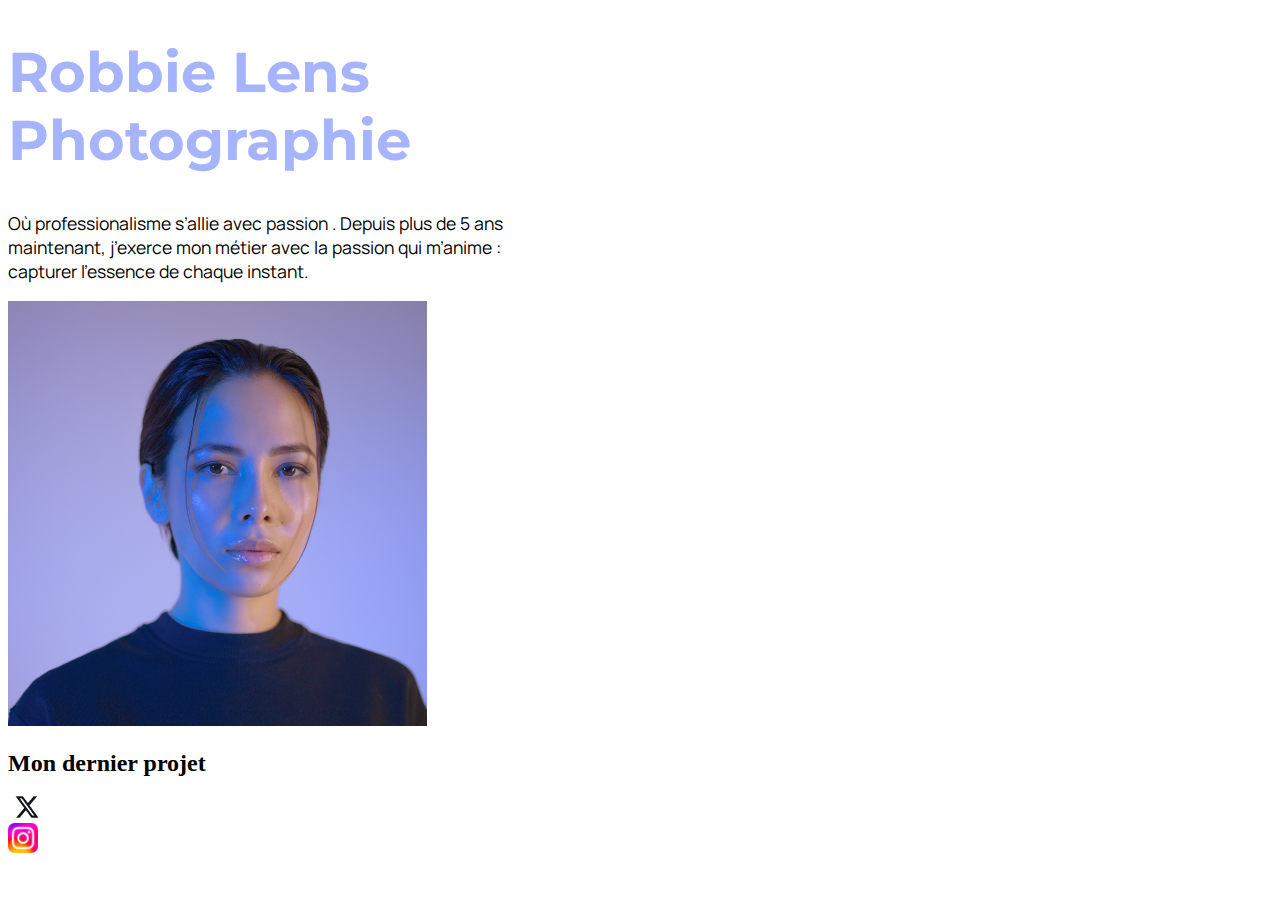
==== pages/index.html @ 1e7378d5 "j'ai continué mon projet en ajoutant de la couleur et des polices" ====
<!DOCTYPE html>
<html>
    <head>
        <meta charset="utf-8" />
        <title>Accueil - Robbie Lens Photographie</title>
        <link href="style.css" rel="stylesheet">
        <link rel="preconnect" href="https://fonts.googleapis.com">
        <link rel="preconnect" href="https://fonts.gstatic.com" crossorigin>
        <link href="https://fonts.googleapis.com/css2?family=Manrope&display=swap" rel="stylesheet">
        <link rel="preconnect" href="https://fonts.googleapis.com">
        <link rel="preconnect" href="https://fonts.gstatic.com" crossorigin>
        <link href="https://fonts.googleapis.com/css2?family=Montserrat:ital@1&display=swap" rel="stylesheet">
    </head>
    <body>
        <h1>Robbie Lens<br>Photographie</h1>
        <p>Où <span class="a">professionalisme</span> s’allie avec <span class="a">passion</span> . Depuis plus de 5 ans<br>maintenant, j’exerce mon métier avec la passion qui m’anime :<br>capturer l’essence de chaque instant.</p>
        <img src="robbie-lens.png" class="portrait">
        <h2>Mon dernier projet</h2>
        <a href="https://twitter.com/"><img src="X-Logo.png" class="x"></a>
        <br>
        <a href="https://instagram.com"><img src="Instagram_icon.png" class="lien"></a>
    </body>
</html>
---- pages/style.css ----
a {
    color: black;
    text-decoration: none;
    font-size: 1em;
    font-family: 'manrope', sans-serif;
}

img.lien {
    height: 30px;
    width: 30px;
}

p {
    font-size: 1.1em;
    font-family: 'manrope', sans-serif;
}

img.x {
    height: 21.60px;
}

h1 {
    font-size: 3.5em;
    color: #A5B4FC;
    font-family: 'montserrat', sans-serif;
}

li {
    font-size: 1em;
    font-family: 'manrope', sans-serif;
}

p.important {
    color: #A5B4FC;
}
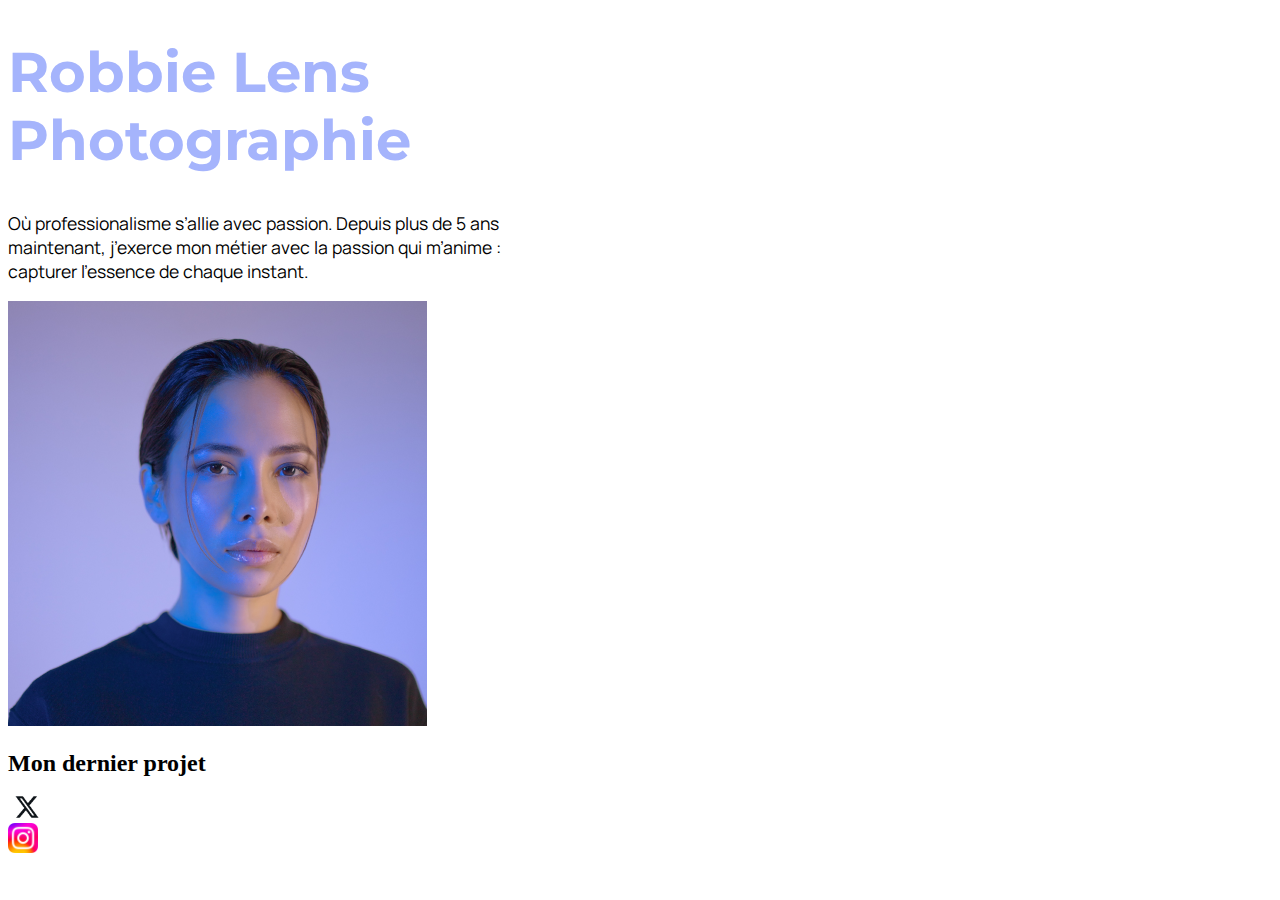
==== commit e4c28753: "completer la css" ====
--- a/pages/index.html
+++ b/pages/index.html
@@ -13,7 +13,7 @@
     </head>
     <body>
         <h1>Robbie Lens<br>Photographie</h1>
-        <p>Où <span class="a">professionalisme</span> s’allie avec <span class="a">passion</span> . Depuis plus de 5 ans<br>maintenant, j’exerce mon métier avec la passion qui m’anime :<br>capturer l’essence de chaque instant.</p>
+        <p>Où <span class="blue">professionalisme</span> s’allie avec <span class="blue">passion</span>. Depuis plus de 5 ans<br>maintenant, j’exerce mon métier avec la passion qui m’anime :<br>capturer l’essence de chaque instant.</p>
         <img src="robbie-lens.png" class="portrait">
         <h2>Mon dernier projet</h2>
         <a href="https://twitter.com/"><img src="X-Logo.png" class="x"></a>
